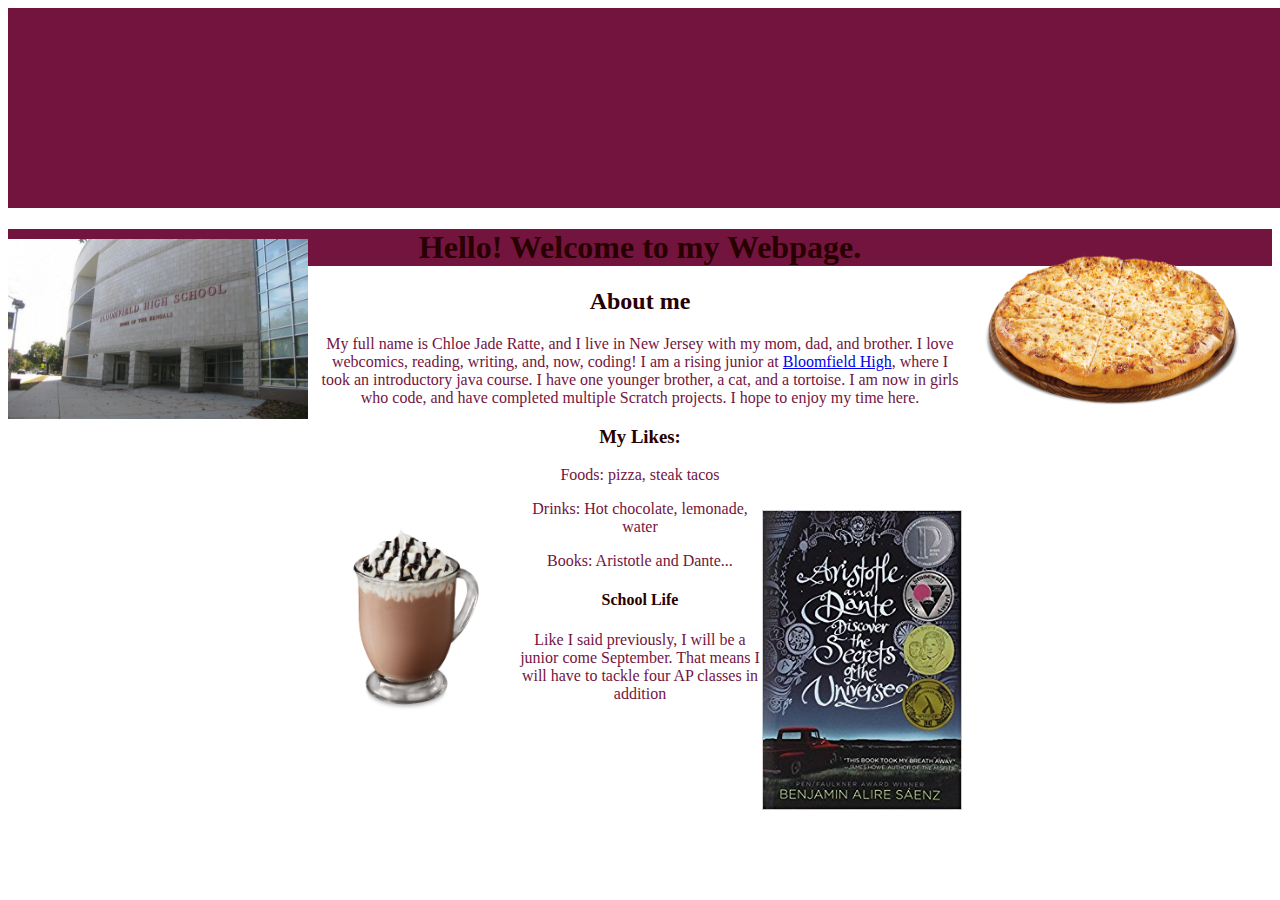
==== Portfolio_Website/index.html @ 830479c9 "folder cleanup" ====
<html>
<head> <title> Chloe's Profile </title> </head>
<body>
<style>	
body{	background-color: #ffffff;}
#titl{
	text-align: center;
	color: #270001;
}
#cent{
	text-align: center;
	color: #73143F;
	margin-right: 300px;
    margin-left: 300px;
}
#imag {
    float: left;
    margin: 10px 10px 0 0;
}
#imag2 {
    float: right;
    margin: 10px 10px 0 0;
}
.Block{
	background-color: #73143F;
}
.BlockSize{
	padding-left: 700px;
	padding-right: 700px;
	padding-bottom: 200px;  
}
.top{
	background-color: #73143F;
}

</style>

<div class="Block BlockSize">
 	<p id = "cent" <img allign = "center" src="chloe.jpg" alt="chloe" height="200" width="390"> </p>
</div>
<h1 id = "titl"  class="top"> <img id = "imag" src="hell.jpg" alt="hell" height="180" width="300">  <img id = "imag2" src="pizza.png" alt="pizza" height="180" width="300">Hello! Welcome to my Webpage.</h1>

<h2 id = "titl"> About me</h2>

<p  id = "cent"> My full name is Chloe Jade Ratte, and I live in New Jersey with my mom, dad, and brother. I love webcomics, reading, writing, and, now, coding! I am a rising junior at <a href="http://bhs.bloomfield.schooldesk.net/">Bloomfield High</a>, where I took an introductory java course. I have one younger brother, a cat, and a tortoise. I am now in girls who code, and have completed multiple Scratch projects. I hope to enjoy my time here.</p>

<h3 id = titl> My Likes: </h3>
<p id = "cent">Foods: pizza, steak tacos</p> 
<p id = "cent"> <img id = "imag" src="hc.png" alt="hot chocolate" height="200" width="200"> <img id = "imag2" src="ari.jpg" alt="Happy gay kids" height="300" width="200">Drinks: Hot chocolate, lemonade, water</p>  
<p id = "cent">Books: Aristotle and Dante...</p>

<h4 id = "titl"> School Life</h4>
<p id = "cent">Like I said previously, I will be a junior come September. That means I will have to tackle four AP classes in addition </p>
</body>
</hmtl>
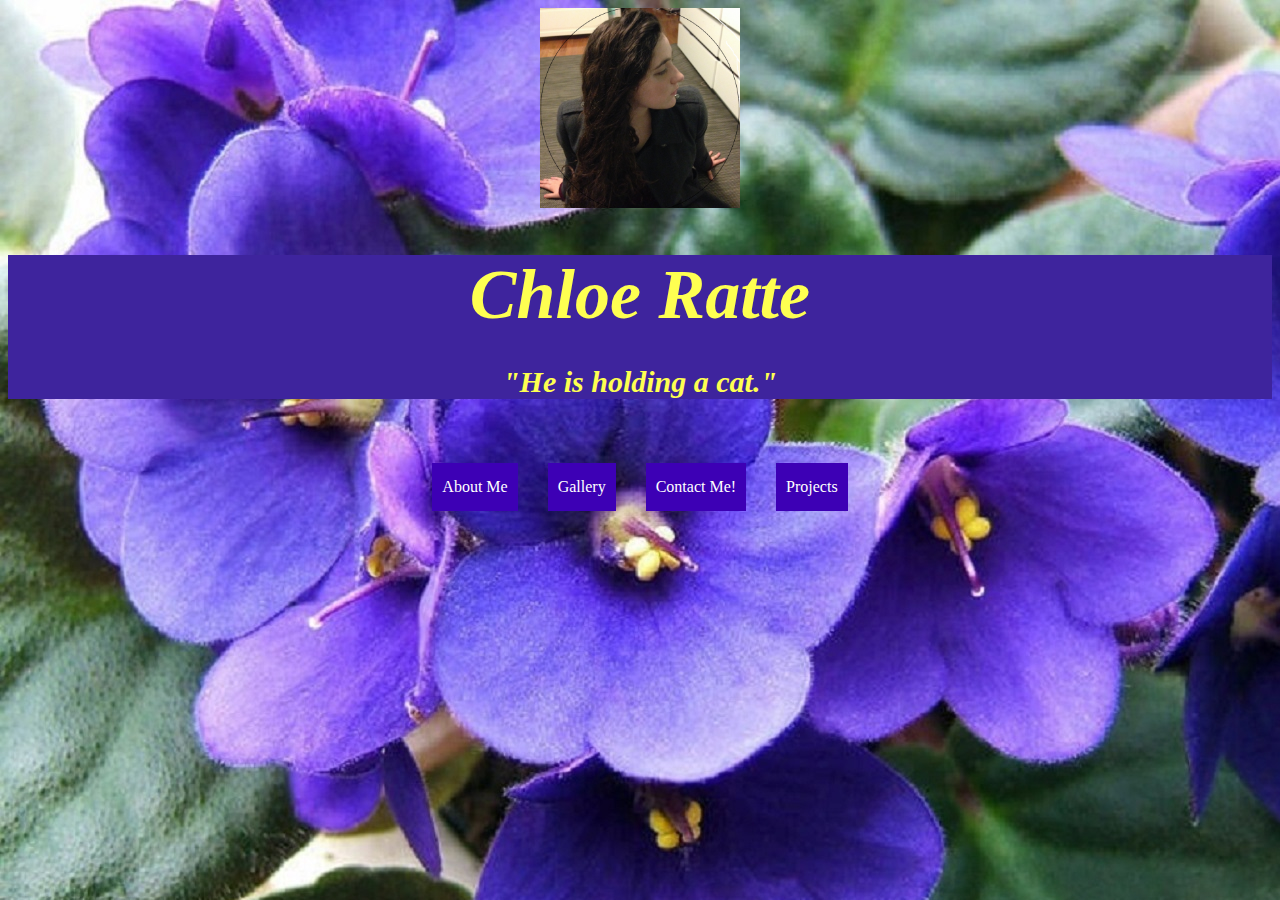
==== commit 1999e921: "separate java" ====
--- a/Portfolio_Website/index.html
+++ b/Portfolio_Website/index.html
@@ -1,17 +1,23 @@
 <html>
-<head> <title> Chloe's Profile </title> </head>
+<head> <script type="text/javascript" src="ex.js">
+</script>
+<title> Chloe's Profile </title> </head>
 <body>
-<style>	
-body{	background-color: #ffffff;}
+<div id = "conten">
+<style>
+body{
+	background-image: url("violet.jpg"); 
+}
+#conten{
+	}
 #titl{
 	text-align: center;
-	color: #270001;
+	color: #FEFF51;
 }
-#cent{
+.cent{
 	text-align: center;
-	color: #73143F;
-	margin-right: 300px;
-    margin-left: 300px;
+	color: #FEFF51;
+
 }
 #imag {
     float: left;
@@ -22,27 +28,54 @@
     margin: 10px 10px 0 0;
 }
 .Block{
-	background-color: #73143F;
 }
 .BlockSize{
-	padding-left: 700px;
-	padding-right: 700px;
-	padding-bottom: 200px;  
+	padding-left: 300px;
+	padding-right: 300px;
+	padding-bottom: 50px;
+	padding-top: 50px; 
 }
 .top{
-	background-color: #73143F;
+	background-color: rgb(62, 36, 157);
+	font-size: 70px;
 }
+.low{
+	background-color: rgb(62, 36, 157);
+	font-size: 30px;
+}
+.Button{
+	background-color: #3D00B5;
+	border: none;
+    color: #ffffff;
+    padding: 15px 10px;
+    text-align: center;
+    text-decoration: none;
+    display: inline-block;
+    font-size: 16px;
+    margin: 17px 12px;
+    font-family: "Times New Roman";
+}
+.de
 
 </style>
 
-<div class="Block BlockSize">
- 	<p id = "cent" <img allign = "center" src="chloe.jpg" alt="chloe" height="200" width="390"> </p>
-</div>
-<h1 id = "titl"  class="top"> <img id = "imag" src="hell.jpg" alt="hell" height="180" width="300">  <img id = "imag2" src="pizza.png" alt="pizza" height="180" width="300">Hello! Welcome to my Webpage.</h1>
 
-<h2 id = "titl"> About me</h2>
 
-<p  id = "cent"> My full name is Chloe Jade Ratte, and I live in New Jersey with my mom, dad, and brother. I love webcomics, reading, writing, and, now, coding! I am a rising junior at <a href="http://bhs.bloomfield.schooldesk.net/">Bloomfield High</a>, where I took an introductory java course. I have one younger brother, a cat, and a tortoise. I am now in girls who code, and have completed multiple Scratch projects. I hope to enjoy my time here.</p>
+<!--- <div class="Block BlockSize"> /**/
+-->
+ 	<p class= "cent"> <img onmouseover="bigImg(this)" onmouseout="normalImg(this)" border="0" allign = "center" src="chlo.jpg" alt="chlo" height="200" width="200"> </p>
+<!--- </div> -->
+<h1 id = "titl"  class="top"> <!--- <img id = "imag" src="hell.jpg" alt="hell" height="180" width="300">  <img id = "imag2" src="pizza.png" alt="pizza" height="180" width="300">--><em>Chloe Ratte<p id = "titl" class = "low">"He is holding a cat."</p></em></h1>
+
+<h2 id = "titl"> 
+	<button class = "Button" type="button" onclick="myFunction()"> About Me</button>
+	<button class = "Button" type="button" onclick="myFunction2()"> Gallery</button>
+	<button class = "Button" type="button" onclick="myFunction3()"> Contact Me!</button>
+	<button class = "Button" type="button" onclick="myFunction4()"> Projects</button>
+</h2>
+
+<p id = "demo" class = "cent"> </p>
+<!--- <p  id = "cent"> My full name is Chloe Jade Ratte, and I live in New Jersey with my mom, dad, and brother. I love webcomics, reading, writing, and, now, coding! I am a rising junior at <a href="http://bhs.bloomfield.schooldesk.net/">Bloomfield High</a>, where I took an introductory java course. I have one younger brother, a cat, and a tortoise. I am now in girls who code, and have completed multiple Scratch projects. I hope to enjoy my time here.</p>
 
 <h3 id = titl> My Likes: </h3>
 <p id = "cent">Foods: pizza, steak tacos</p> 
@@ -51,5 +84,7 @@
 
 <h4 id = "titl"> School Life</h4>
 <p id = "cent">Like I said previously, I will be a junior come September. That means I will have to tackle four AP classes in addition </p>
+-->
+</div>
 </body>
 </hmtl>